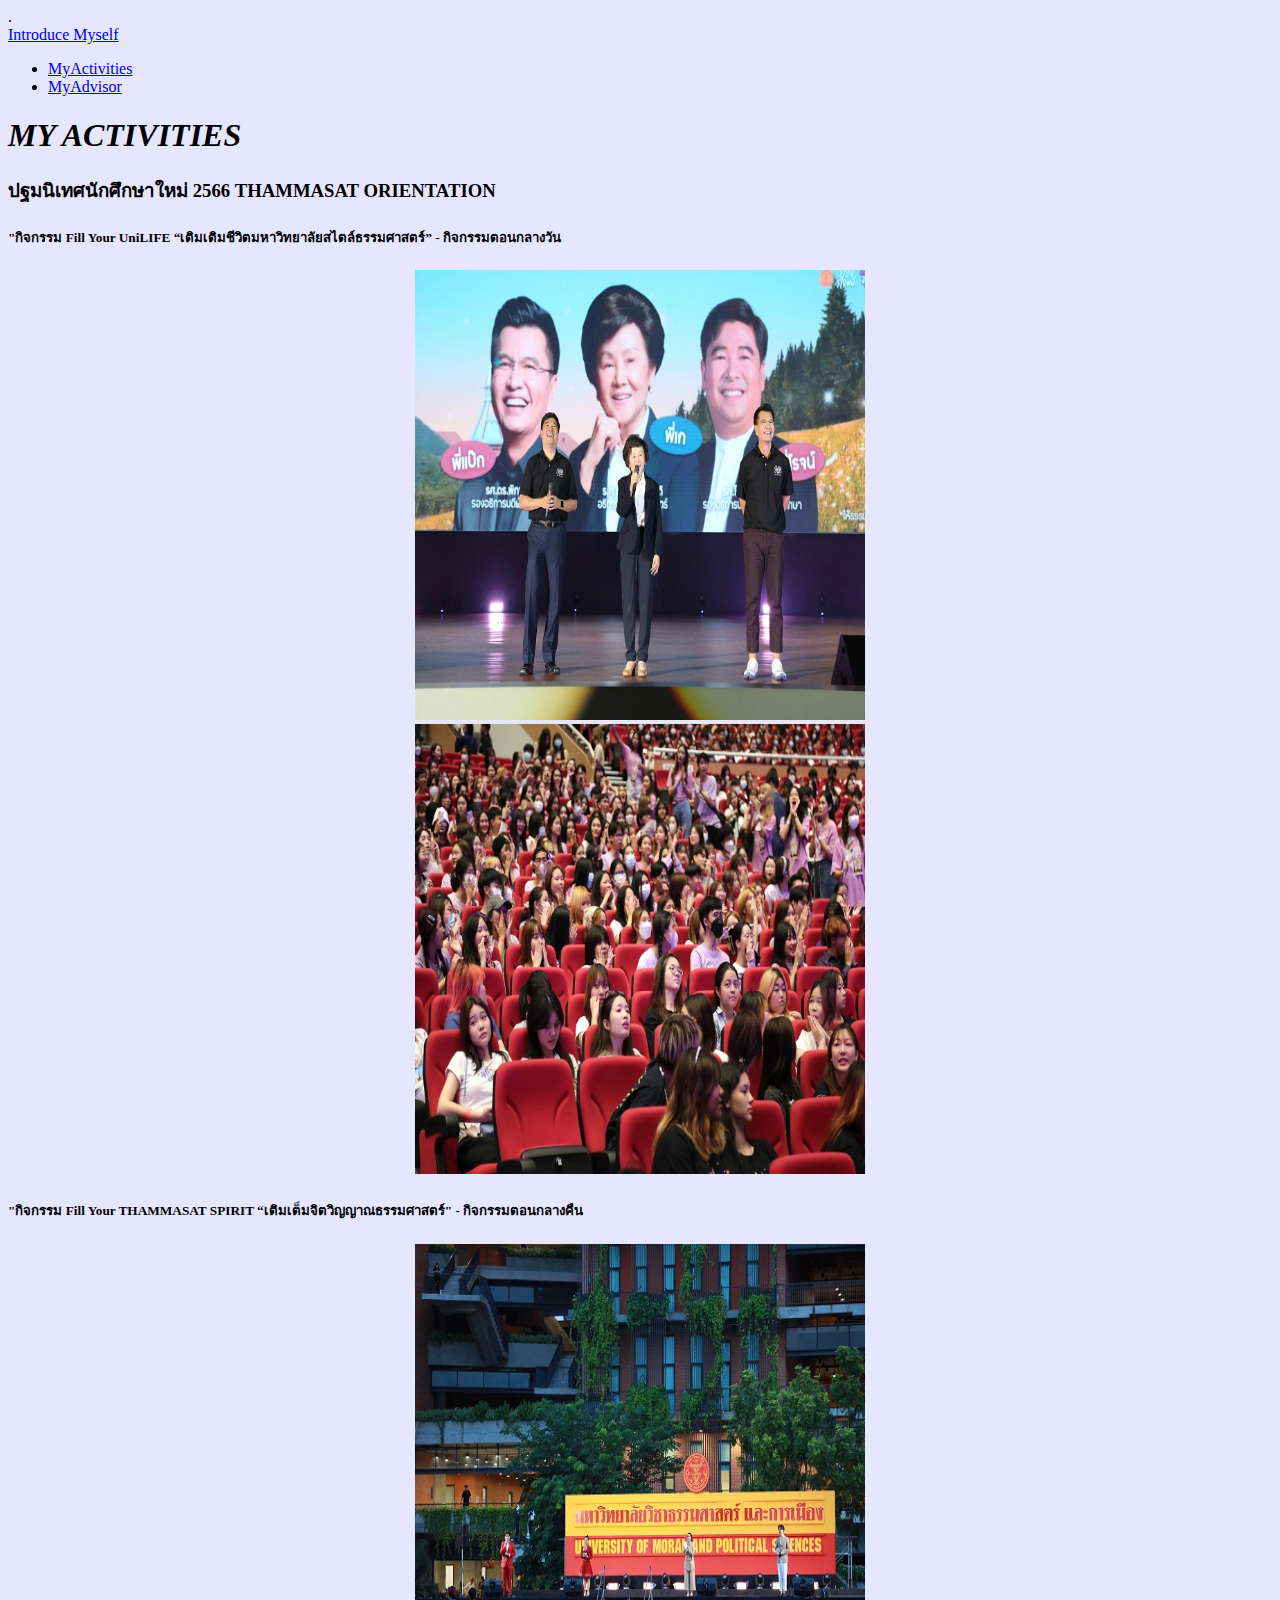
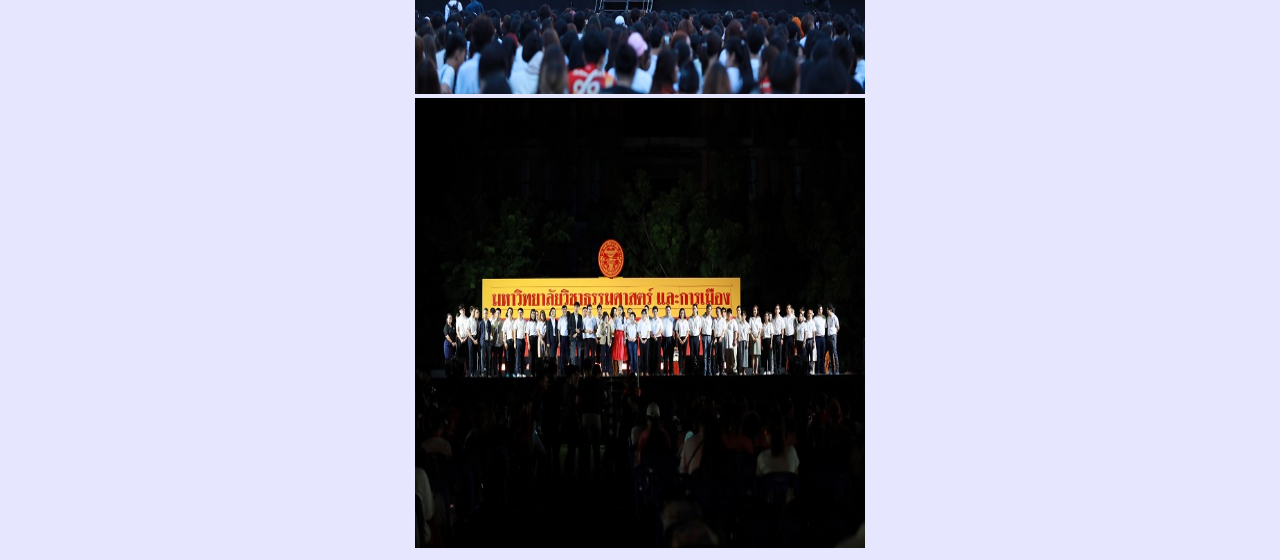
==== html/myActivities.html @ 5bf5bff0 "first commit" ====
<!DOCTYPE html>
<html lang="en">
<head>
    <meta charset="UTF-8">
    <meta name="viewport" content="width=device-width, initial-scale=1.0">
    <title>Document</title>.
    <link rel="stylesheet" href="myActivities.css" >
</head>
<body>
    <nav>
        <div class="logo">
            <a link href="index.html">Introduce Myself</a>
        </div>

        <ul class="menu">
            <li><a link href="myActivities.html">MyActivities</a></li>
            <li><a link href="myAdvisor.html">MyAdvisor</a></li>
        </ul>
    </nav></body>
<style> body {background-color: rgb(230,230,255);}</style> 
<dvi id="headerText">
 </dvi>

<body>
<div class="navbar"></div>
<div class="team-section">
    <div class="container">
        <div class="row">
            <div class="title">
                <centen><h1><em> MY ACTIVITIES </em></h1>
                    <h3> ปฐมนิเทศนักศึกษาใหม่ 2566 
                         THAMMASAT ORIENTATION </h3>
                         <h5>"กิจกรรม Fill Your UniLIFE “เติมเติมชีวิตมหาวิทยาลัยสไตล์ธรรมศาสตร์” - กิจกรรมตอนกลางวัน </h5>
                         <div class="image-section">
                           <center><img src="../image/66-1116r.jpg"width="450" height="450" alt="My Photo"><br>

                            <img src="../image/66-1117r.jpg"width="450" height="450" alt="My Photo">   
                                             </div>
                            <h5>"กิจกรรม Fill Your THAMMASAT SPIRIT “เติมเต็มจิตวิญญาณธรรมศาสตร์" - กิจกรรมตอนกลางคืน</h5></center>
                        <div class="image-section">
                        <center> <img src="../image/66-1123r.jpg"width="450" height="450" alt="My Photo"><br>

                            <img src="../image/66-1127r.jpg"width="450" height="450" alt="My Photo"></center>
                        </div>


</body>
</html>
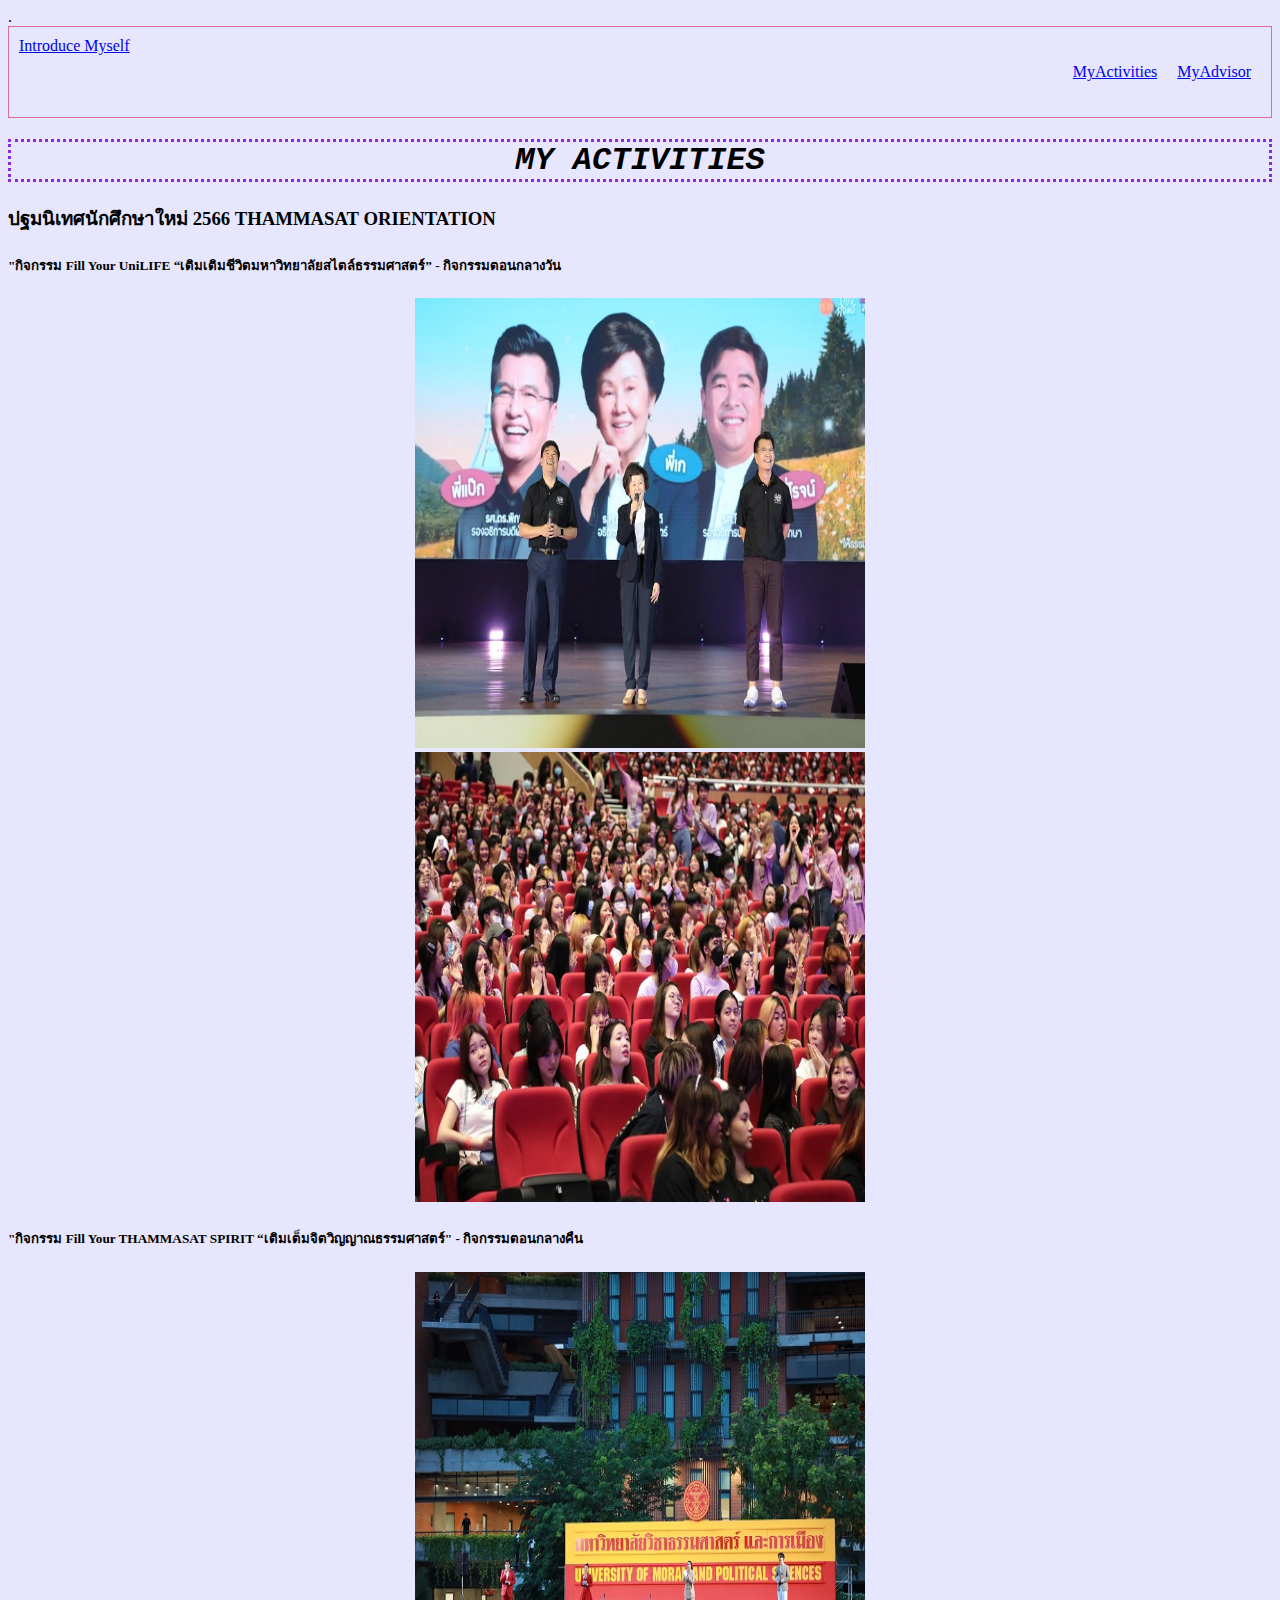
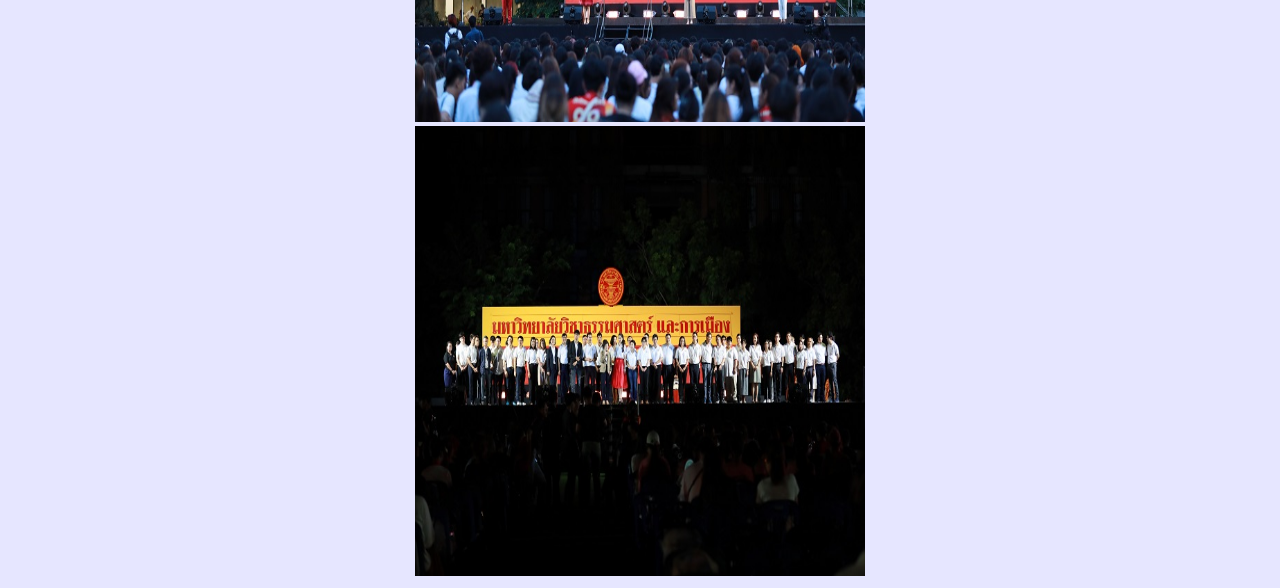
==== commit ae76871d: "ac" ====
--- a/html/myActivities.html
+++ b/html/myActivities.html
@@ -4,17 +4,17 @@
     <meta charset="UTF-8">
     <meta name="viewport" content="width=device-width, initial-scale=1.0">
     <title>Document</title>.
-    <link rel="stylesheet" href="myActivities.css" >
+    <link rel="stylesheet" href="../css/myActivities.css" >
 </head>
 <body>
     <nav>
         <div class="logo">
-            <a link href="index.html">Introduce Myself</a>
+            <a link href="../index.html">Introduce Myself</a>
         </div>
 
         <ul class="menu">
-            <li><a link href="myActivities.html">MyActivities</a></li>
-            <li><a link href="myAdvisor.html">MyAdvisor</a></li>
+            <li><a link href="../html/myActivities.html">MyActivities</a></li>
+            <li><a link href="../html/myAdvisor.html">MyAdvisor</a></li>
         </ul>
     </nav></body>
 <style> body {background-color: rgb(230,230,255);}</style> 
--- a/css/myActivities.css
+++ b/css/myActivities.css
@@ -0,0 +1,22 @@
+h1{
+    font-family: 'Courier New', 'Courier New', Courier, monospace;
+    text-align: center;
+    border-style: dotted;
+    border-color: blueviolet;
+}
+nav {
+    display: flex;
+    justify-content: space-between;
+    border: 1px solid palevioletred;
+    padding: 10px;
+}
+
+.menu {
+    display: flex;
+    list-style: none;
+}
+
+.menu li {
+    margin: 10px;
+    
+}